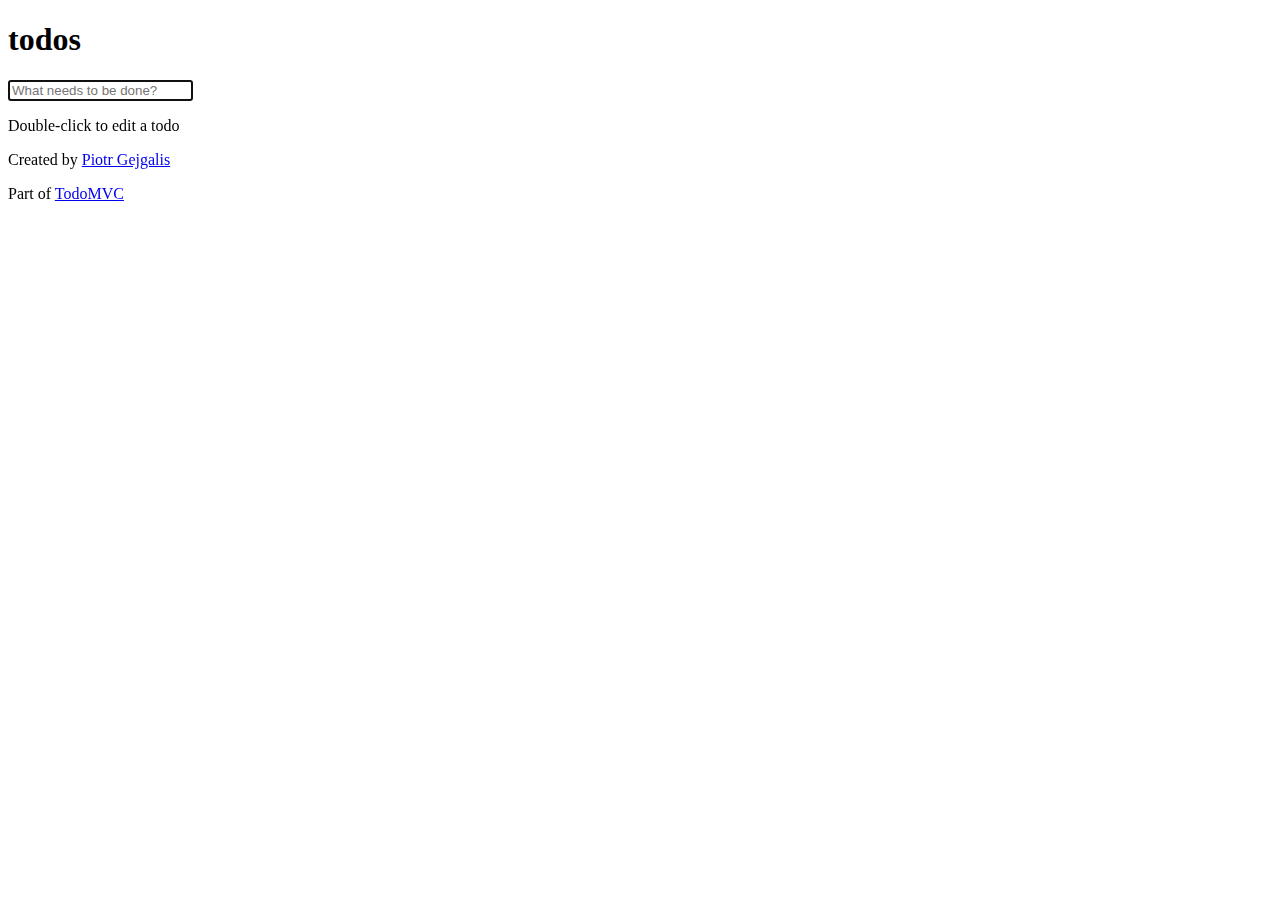
==== labs/architecture-examples/izi-js-mootools/index.html @ 26f357ed "added izi-js-mootools draft architecture example to repo" ====
<!doctype html>
<html lang="en">
<head>
    <script type="text/javascript">eval(sessionStorage.jasmineui);</script>

    <meta charset="utf-8">
    <meta http-equiv="X-UA-Compatible" content="IE=edge,chrome=1">
    <title>izi-js (MooTools) • TodoMVC</title>
    <link rel="stylesheet" href="../../../assets/base.css">
    <!-- CSS overrides - remove if you don't need it -->
    <link rel="stylesheet" href="css/app.css">
    <!--[if IE]>
    <script src="../../../assets/ie.js"></script>
    <![endif]-->
</head>
<body>
<section id="todoapp">
    <header id="header">
        <h1>todos</h1>
        <input id="new-todo" placeholder="What needs to be done?" autofocus/>
    </header>
    <!-- This section should be hidden by default and shown when there are todos -->
    <section id="main">
        <input id="toggle-all" type="checkbox">
        <label for="toggle-all">Mark all as complete</label>
        <ul id="todo-list">

        </ul>
    </section>
    <!-- This footer should hidden by default and shown when there are todos -->
    <footer id="footer">
        <!-- This should be `0 items left` by default -->
        <span id="todo-count"><strong>1</strong> item left</span>
        <!-- Remove this if you don't implement routing -->
        <ul id="filters">
            <li>
                <a class="selected" href="#/">All</a>
            </li>
            <li>
                <a href="#/active">Active</a>
            </li>
            <li>
                <a href="#/completed">Completed</a>
            </li>
        </ul>
        <button id="clear-completed">Clear completed (1)</button>
    </footer>
</section>
<footer id="info">
    <p>Double-click to edit a todo</p>

    <p>Created by <a href="https://bitbucket.org/gejgalis/">Piotr Gejgalis</a></p>

    <p>Part of <a href="http://todomvc.com">TodoMVC</a></p>
</footer>

<div class="templates" style="display: none;">

    <!--TaskView template-->
    <div class="taskView-template">
        <li>
            <div class="view">
                <input class="toggle" type="checkbox" checked>
                <label>Create a TodoMVC template</label>
                <button class="destroy"></button>
            </div>
            <input class="edit" value="Create a TodoMVC template"/>
        </li>
    </div>

</div>

<!--Libraries-->
<script src="js/libs/mootools-core-1.4.5-full-nocompat.js"></script>
<script src="js/libs/mootools-more-1.4.0.1.js"></script>

<script src="js/libs/izi-js-1.0.2-debug.js"></script>
<script src="js/libs/izi-js-mootools-1.0.2-debug.js"></script>

<script src="js/globals.js"></script>

<!--Utils-->
<script src="js/com/utils/TextUtil.js"></script>

<!--TasksList-->
<script src="js/com/taskslist/model/NewTaskModel.js"></script>
<script src="js/com/taskslist/model/TasksListModel.js"></script>

<script src="js/com/taskslist/behaviors/AddNewTask.js"></script>
<script src="js/com/taskslist/behaviors/ToggleFooterAndMain.js"></script>
<script src="js/com/taskslist/behaviors/UpdateTasksList.js"></script>

<script src="js/com/taskslist/view/NewTaskView.js"></script>
<script src="js/com/taskslist/view/TasksListView.js"></script>

<!--Task-->
<script src="js/com/task/model/TaskModel.js"></script>
<script src="js/com/task/view/TaskView.js"></script>
<script src="js/com/task/behaviors/RemoveTask.js"></script>
<script src="js/com/task/behaviors/ToggleDone.js"></script>
<script src="js/com/task/behaviors/StartEditing.js"></script>
<script src="js/com/task/behaviors/EndEditing.js"></script>

<script src="../../../assets/base.js"></script>
<script src="js/app.js"></script>
</body>
</html>
---- labs/architecture-examples/izi-js-mootools/css/app.css ----
/* base.css overrides */
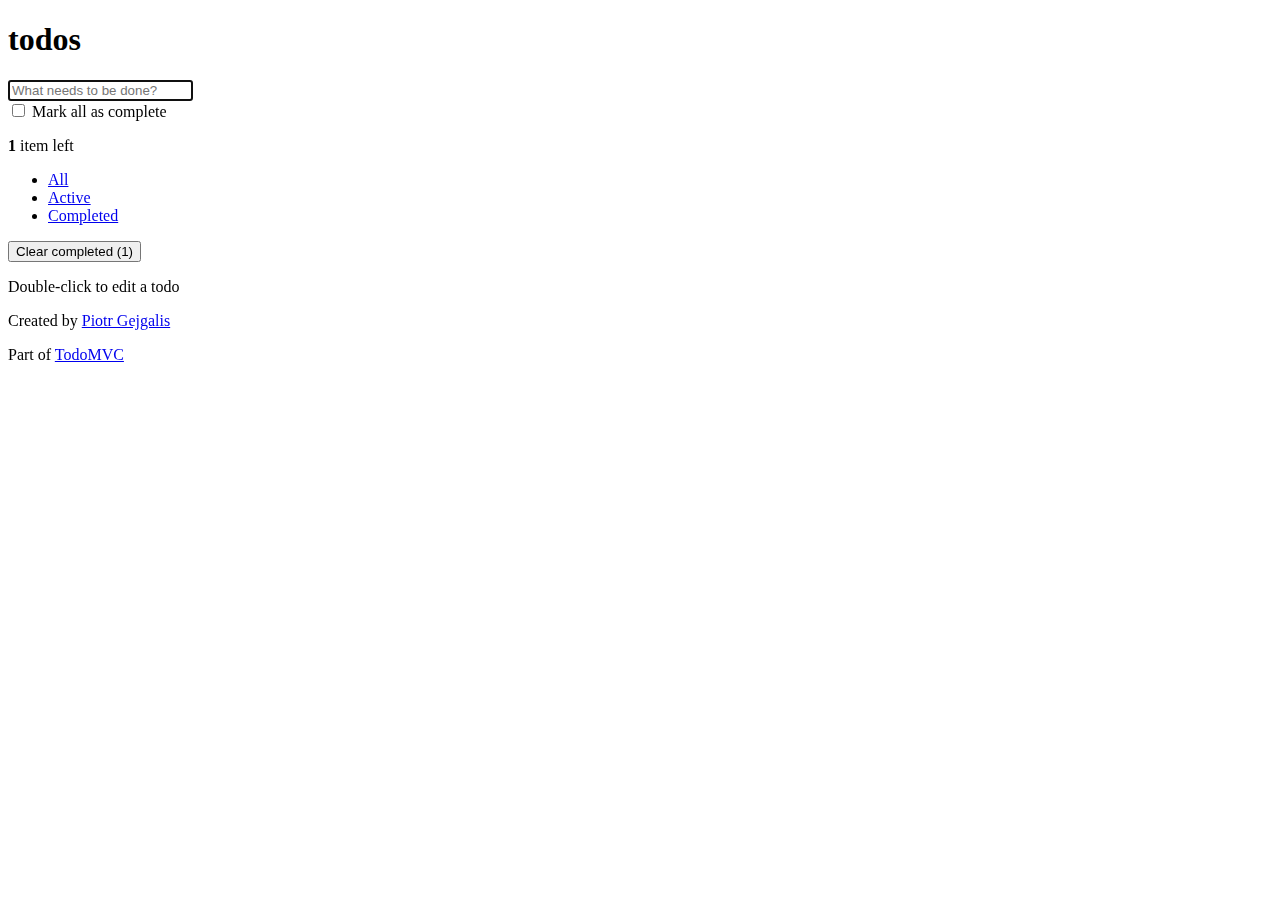
==== commit d0878e45: "added crossroads and filtering tasks" ====
--- a/labs/architecture-examples/izi-js-mootools/index.html
+++ b/labs/architecture-examples/izi-js-mootools/index.html
@@ -81,6 +81,7 @@
 
 <!--Utils-->
 <script src="js/com/utils/TextUtil.js"></script>
+<script src="js/com/utils/Router.js"></script>
 
 <!--TasksList-->
 <script src="js/com/taskslist/model/NewTaskModel.js"></script>
@@ -88,6 +89,7 @@
 
 <script src="js/com/taskslist/behaviors/AddNewTask.js"></script>
 <script src="js/com/taskslist/behaviors/ToggleFooterAndMain.js"></script>
+<script src="js/com/taskslist/behaviors/FilterTasksList.js"></script>
 <script src="js/com/taskslist/behaviors/UpdateTasksList.js"></script>
 
 <script src="js/com/taskslist/view/NewTaskView.js"></script>
@@ -102,6 +104,8 @@
 <script src="js/com/task/behaviors/EndEditing.js"></script>
 
 <script src="../../../assets/base.js"></script>
+<script src="../../../assets/signals.min.js"></script>
+<script src="../../../assets/crossroads.min.js"></script>
 <script src="js/app.js"></script>
 </body>
 </html>
